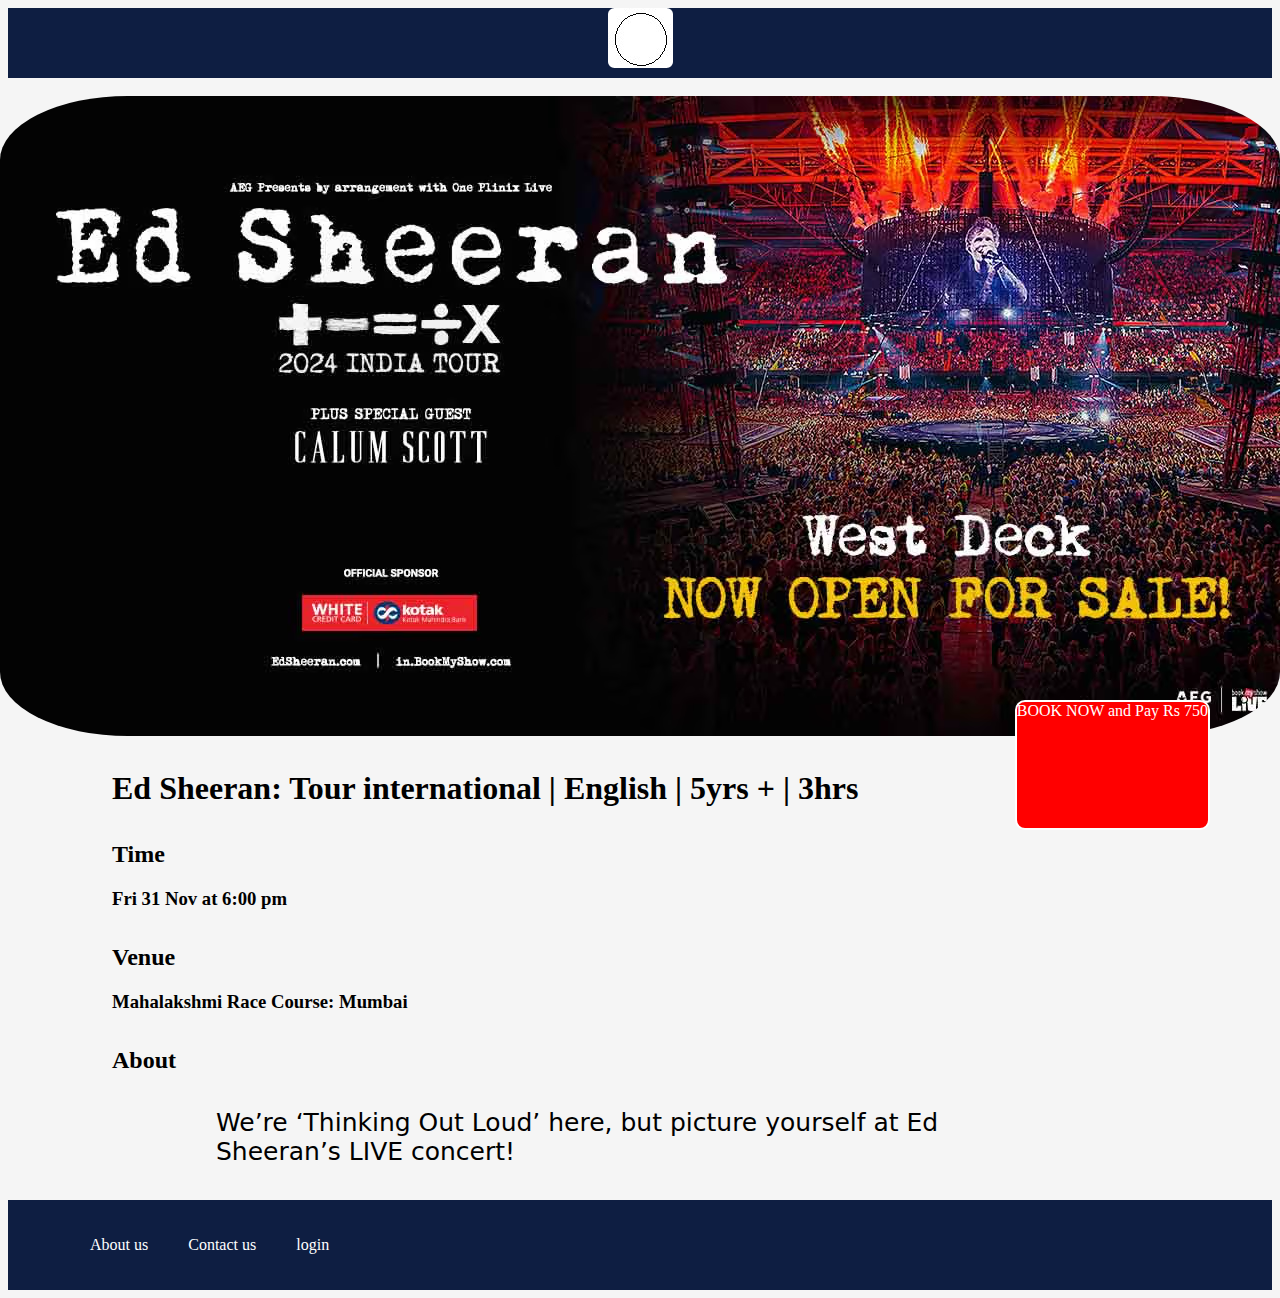
==== aboutmusic.html @ b42f016b "Add files via upload" ====
<!DOCTYPE html>
<html lang="en">
<head>
    <meta charset="UTF-8">
    <meta name="viewport" content="width=device-width, initial-scale=1.0">
    <title>3rd T20I</title>
</head>
<link rel="stylesheet" href="./css/musicx.css">
<body>
    <div class="banner">
        <div class="container">
            <a href="./index.html" class="logo">
                <img src="./asests/2.jpg">
            </a>
        </div>
    </div>

    <br>
    <br>

    <div class="T20">
        <img src="./asests/musicimg.jpg" alt="Music">
    </div>
    <div class="match">
        <h1>Ed Sheeran:  Tour
            international | English | 5yrs + | 3hrs
            </h1>
    </div>
    <div class="Time">
        <H2>Time</H2>
    <h3>Fri 31 Nov at 6:00 pm</h3>
    </div>
    <div class="Venue">
        <h2>Venue</h2>
        <h3>Mahalakshmi Race Course: Mumbai</h3>
    </div>

    <div class="About">
        <h2>About</h2>
        <div class="description">
            <p>We’re ‘Thinking Out Loud’ here, but picture yourself at Ed Sheeran’s LIVE concert!</p>
        </div>
    </div>
    <div class="book">
        <a href="./ticket.html">BOOK NOW and Pay Rs 750</a>
    </div>

    
    <footer>
        <div class="container">
            <ul class="flex">
                <li><a href="./about.html" class="footer">About us</a></li>
                <li><a href="./contactus.html" class="footer">Contact us</a></li>
                <li><a href="/login.html" class="footer">login</a></li>
                
            </ul>
        </div>
    </footer>
    
</body>
</html>
---- css/musicx.css ----
body{
    background-color: whitesmoke;
}
.description{
    font-size: 25px;
    margin: 34px;
    padding: 0px 70px;
    font-family: system-ui, -apple-system, Ubuntu,BlinkMacSystemFont, 'Segoe UI', Roboto, Oxygen, Ubuntu, Cantarell, 'Open Sans', 'Helvetica Neue', sans-serif;
}
.T20{
    display: flex;
    justify-content: center;
}
.match{
    margin: 34px;
    padding: 0px 70px;
}
.Time{
    margin: 34px;
    padding:0px 70px;
}
.Venue{
    margin: 34px;
    padding: 0px 70px;
}
.About{
    margin: 34px;
    padding: 0px 70px;
}
img{
    border-radius: 10%;
}
.book{
    position: absolute;
        right: 70px;
        top: 700px;
        bottom: 70px;
        display: inline-block;
        border: 2px solid white;
        border-radius: 10px;
        background-color: red;
        color: white;
        text-decoration: none;
}
.book a{
    color: white;
    text-decoration: none;
}
.book a:hover{
    color:blue;
}    

.banner{
    position: relative;
    display: inline-block;
    width: 100%; /* set your desired width */
    height: 70px; /* set your desired height */
    text-align: center;
    background-color: #0e1e42;
}

footer{
    background-color:#0e1e42;
    height:70px;
    padding-top:20px;  
}

.container{
    max-width:1180px;
    margin-inline:auto;
    padding-inline:20px;
}

.flex{
    display:flex;
    align-items:center;
    gap:40px;

}

ul{
    list-style: none;
}

.footer{
    color:white;
}
.footer:hover{
    color:aqua;
    transition: 0.2s ease-out;
    
}

a{
    text-decoration: none;
    display: inline-block;
}
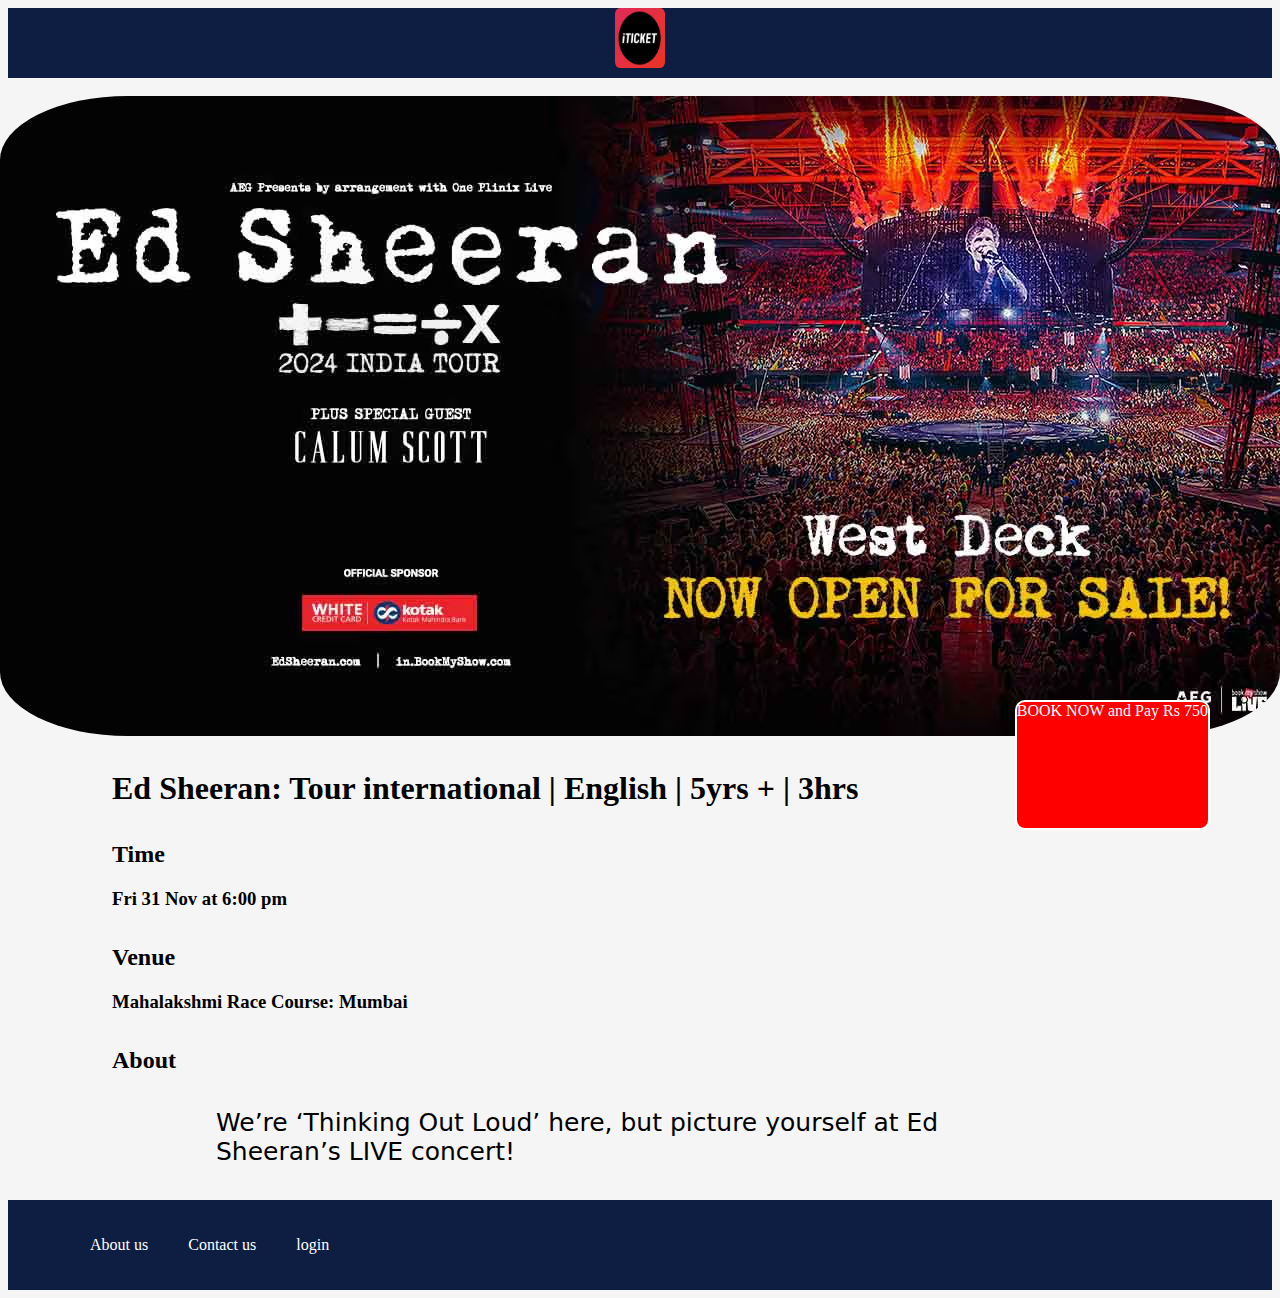
==== commit 1577dcb2: "Add files via upload" ====
--- a/aboutmusic.html
+++ b/aboutmusic.html
@@ -10,7 +10,7 @@
     <div class="banner">
         <div class="container">
             <a href="./index.html" class="logo">
-                <img src="./asests/2.jpg">
+                <img src="./asests/logo_1.png" width="50px" height="60px" border-radius="10px">
             </a>
         </div>
     </div>
